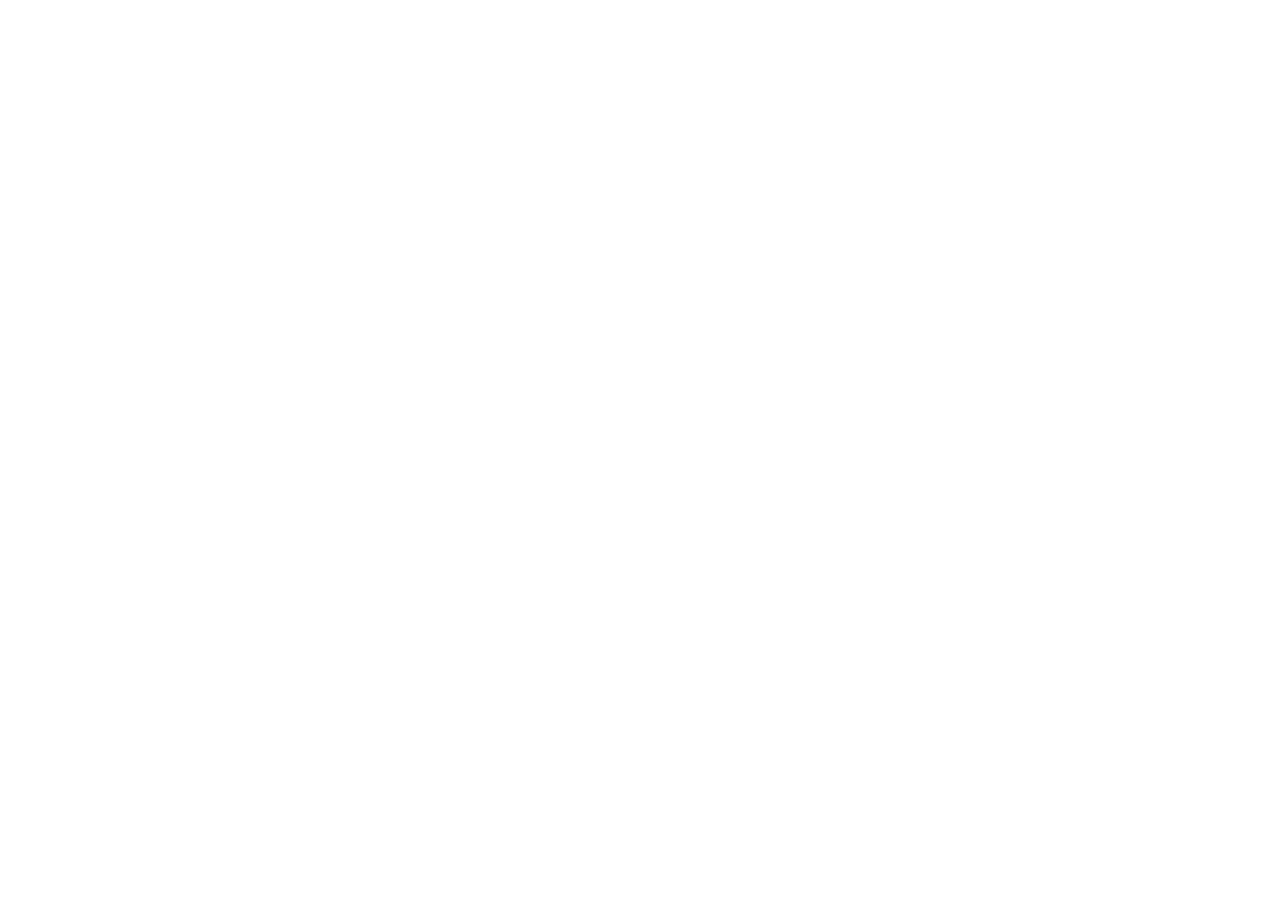
==== index.html @ 54edefe1 "Ddoanie pliku app.js oraz stworzenie struktury plików" ====
<!DOCTYPE html>
<html lang="pl-PL">
<head>
    <meta charset="UTF-8">
    <meta name="viewport" content="width=device-width, initial-scale=1.0">
    <link rel="stylesheet" href="src/css/style.css">
    <title>Document</title>
</head>
<body>
    
<script src="src/js/app.js"></script>
</body>
</html>
---- src/css/style.css ----
* {
    margin: 0;
    padding: 0;
    box-sizing: border-box;
}
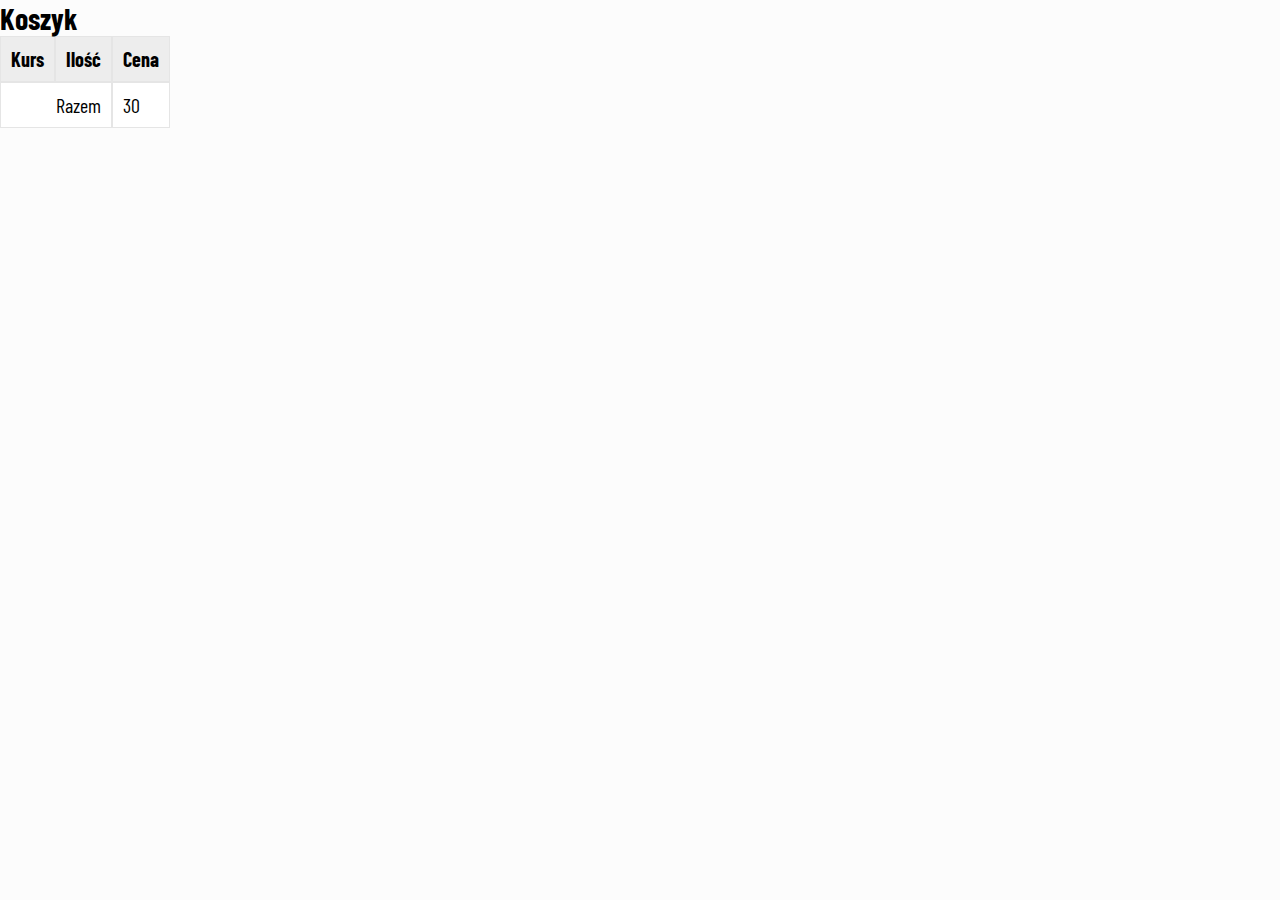
==== commit 552668f7: "Pobranie elementu ze strony" ====
--- a/index.html
+++ b/index.html
@@ -7,7 +7,22 @@
     <title>Document</title>
 </head>
 <body>
-    
+    <h2>Koszyk</h2>
+    <table class="card-table">
+        <thead>
+            <tr>
+                <th>Kurs</th>
+                <th>Ilość</th>
+                <th>Cena</th>
+            </tr>
+        </thead>
+        <tbody id="items">
+            <tr>
+                <td style="text-align: right;" colspan="2">Razem</td>
+                <td id="total-price">0</td>
+            </tr>
+        </tbody>
+    </table>
 <script src="src/js/app.js"></script>
 </body>
 </html>--- a/src/css/style.css
+++ b/src/css/style.css
@@ -1,5 +1,24 @@
+@import url('https://fonts.googleapis.com/css2?family=Barlow+Condensed:ital,wght@0,100;0,200;0,300;0,400;0,500;0,600;0,700;0,800;0,900;1,100;1,200;1,300;1,400;1,500;1,600;1,700;1,800;1,900&display=swap');
+
 * {
     margin: 0;
     padding: 0;
     box-sizing: border-box;
 }
+body {
+    background-color: #fcfcfc;
+    font-family: "Barlow Condensed", sans-serif;
+    font-size: 20px;
+}
+.card-table {
+    background-color: #fff;
+    border-spacing: 0;
+}
+.card-table td,
+.card-table th {
+    border: 1px solid #e5e5e5;
+    padding: 10px;
+}
+.card-table th {
+    background-color: #ededed;
+}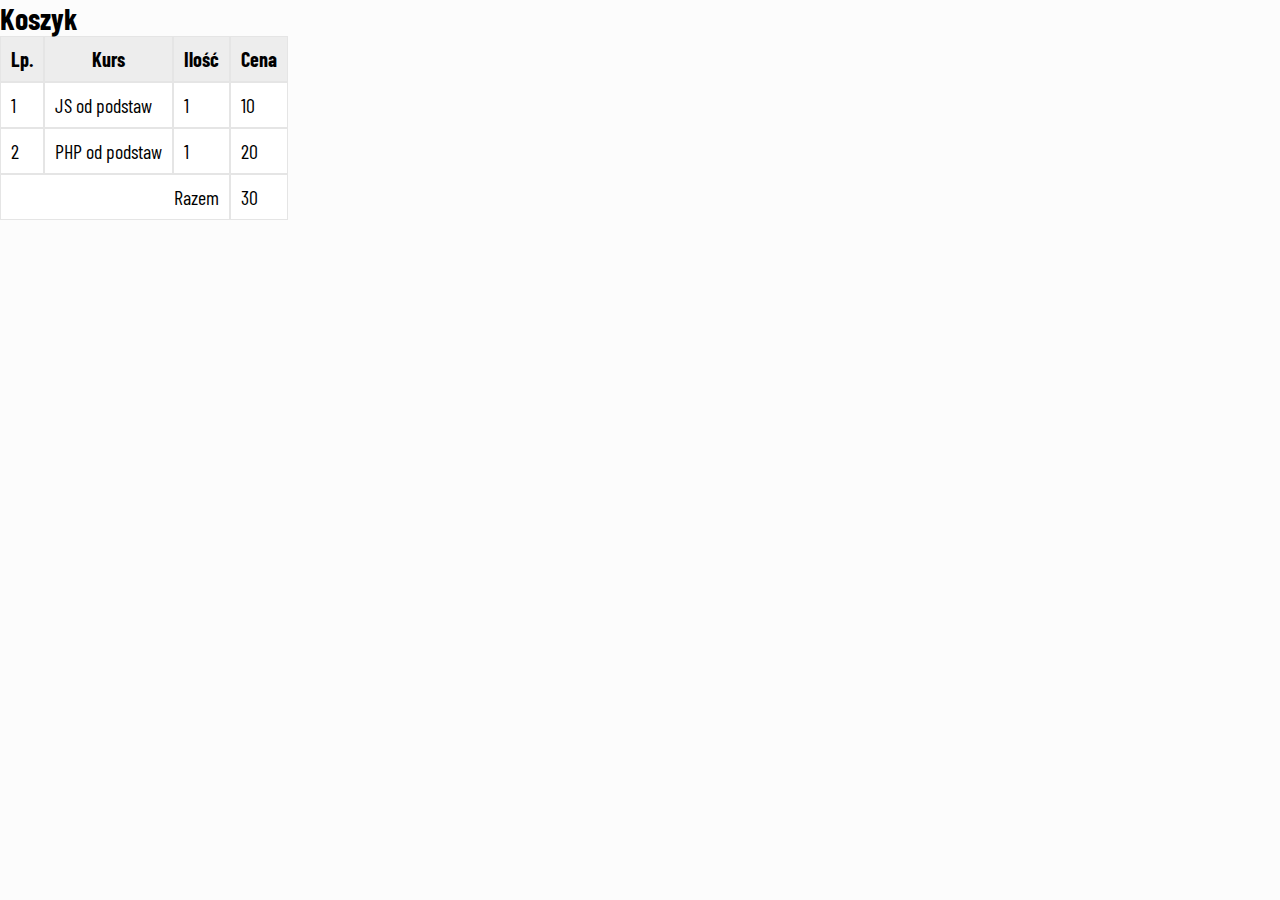
==== commit b7e09cf3: "Uzupełnienie dodawania wierszy do tabeli" ====
--- a/index.html
+++ b/index.html
@@ -11,17 +11,20 @@
     <table class="card-table">
         <thead>
             <tr>
+                <th>Lp.</th>
                 <th>Kurs</th>
                 <th>Ilość</th>
                 <th>Cena</th>
             </tr>
         </thead>
         <tbody id="items">
+        </tbody>
+        <tfoot>
             <tr>
-                <td style="text-align: right;" colspan="2">Razem</td>
+                <td style="text-align: right;" colspan="3">Razem</td>
                 <td id="total-price">0</td>
             </tr>
-        </tbody>
+        </tfoot>
     </table>
 <script src="src/js/app.js"></script>
 </body>
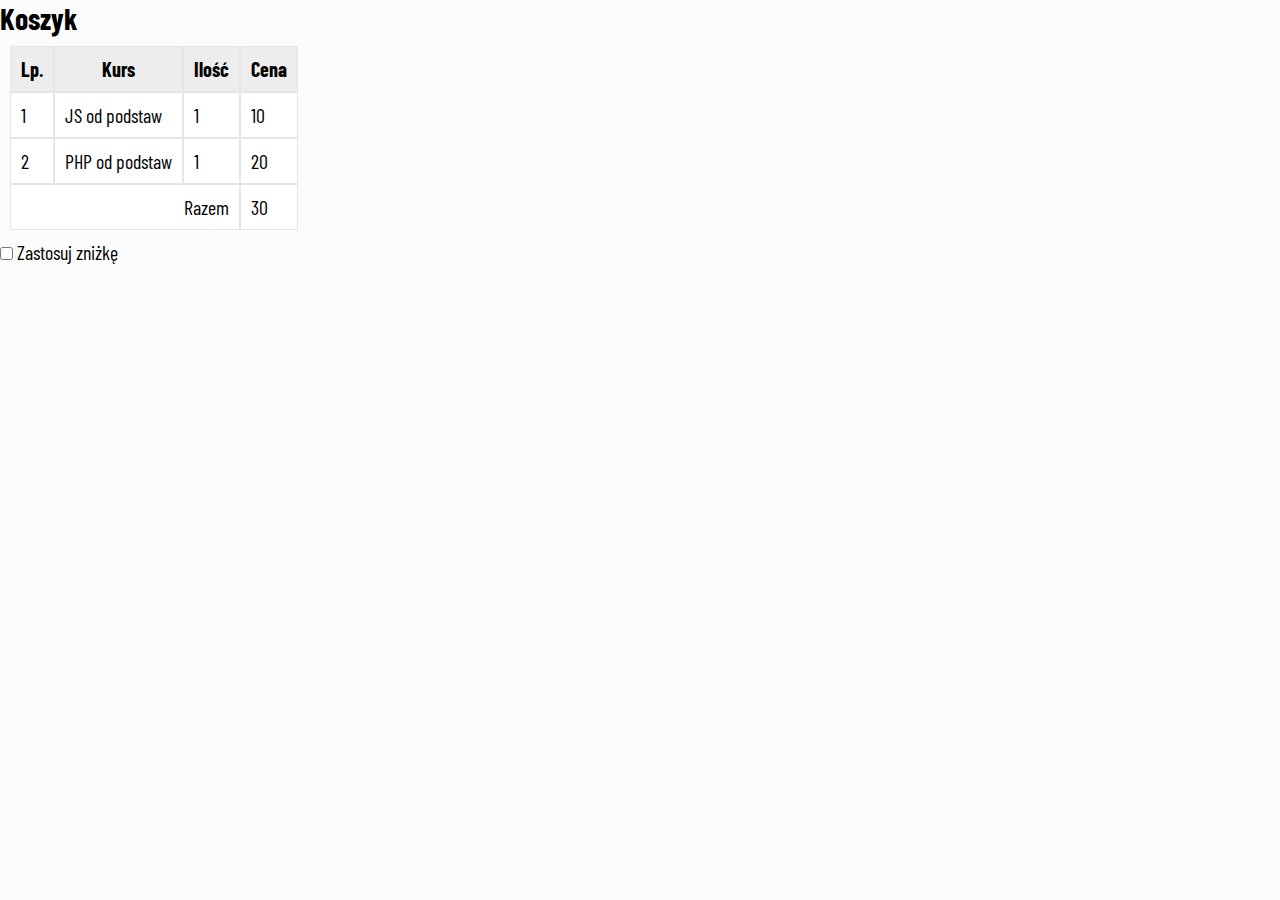
==== commit 4950c5df: "Dodanie cheboxa z obsługą zniżki" ====
--- a/index.html
+++ b/index.html
@@ -26,6 +26,10 @@
             </tr>
         </tfoot>
     </table>
+
+    <input type="checkbox" id="add-discount" onclick="addDiscount()">
+    <label for="add-discount">Zastosuj zniżkę</label>
+    <p class="discount hidden" id="discount">Zniżka <b id="discount-amount">0</b> zł.</p>
 <script src="src/js/app.js"></script>
 </body>
 </html>--- a/src/css/style.css
+++ b/src/css/style.css
@@ -13,6 +13,7 @@
 .card-table {
     background-color: #fff;
     border-spacing: 0;
+    margin: 10px;
 }
 .card-table td,
 .card-table th {
@@ -21,4 +22,13 @@
 }
 .card-table th {
     background-color: #ededed;
+}
+.discount {
+    border: 1px solid #819e7a;
+    padding: 4px 8px;
+    background-color: #a8d49d;
+}
+
+.hidden {
+    display: none;
 }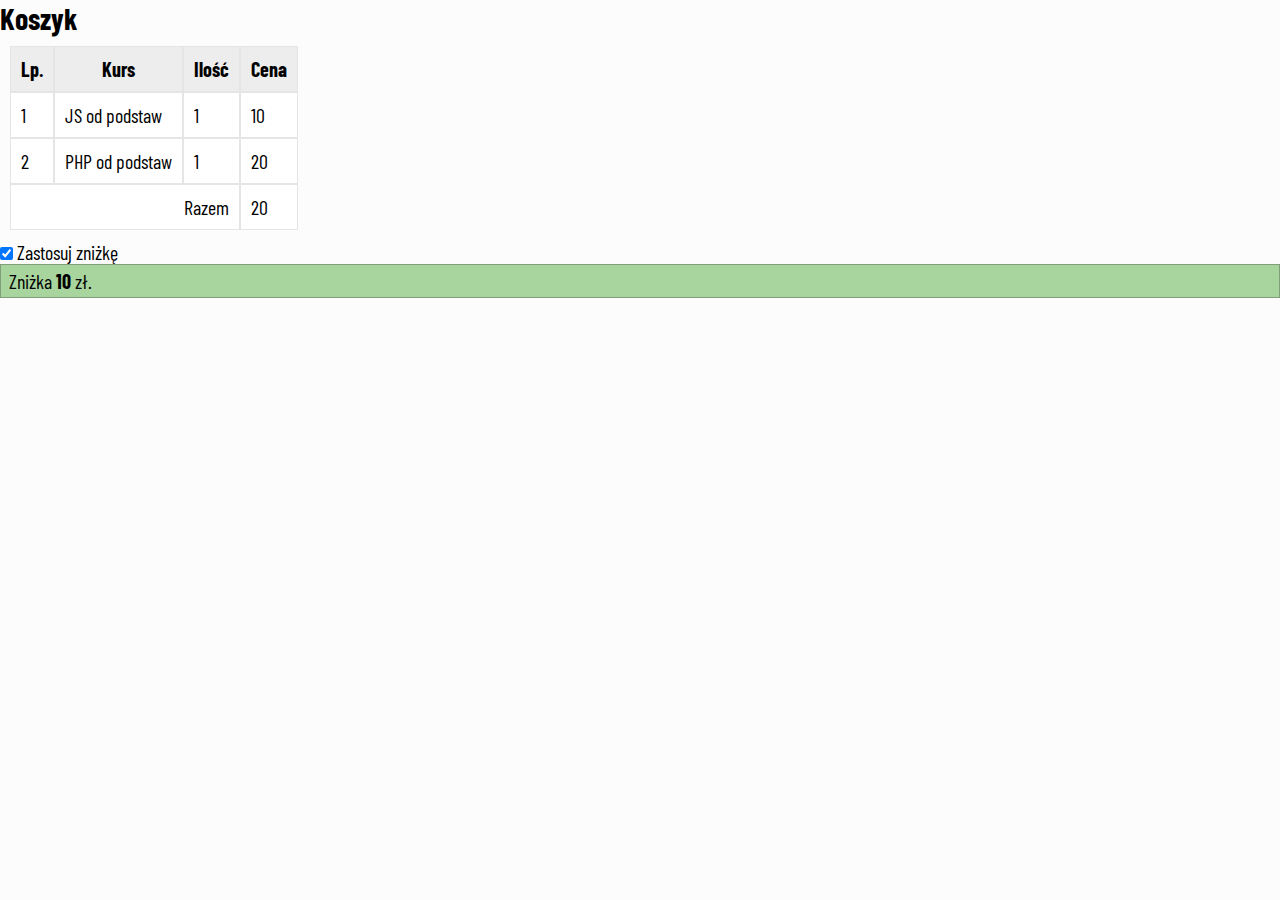
==== commit 3766b256: "Dodanie data attribute oraz automatyczne wywołanie zdarzenia click" ====
--- a/index.html
+++ b/index.html
@@ -27,9 +27,9 @@
         </tfoot>
     </table>
 
-    <input type="checkbox" id="add-discount" onclick="addDiscount()">
+    <input type="checkbox" id="add-discount">
     <label for="add-discount">Zastosuj zniżkę</label>
-    <p class="discount hidden" id="discount">Zniżka <b id="discount-amount">0</b> zł.</p>
+    <p class="discount hidden" id="discount" data-discount-should-be-enabled="1">Zniżka <b id="discount-amount">0</b> zł.</p>
 <script src="src/js/app.js"></script>
 </body>
 </html>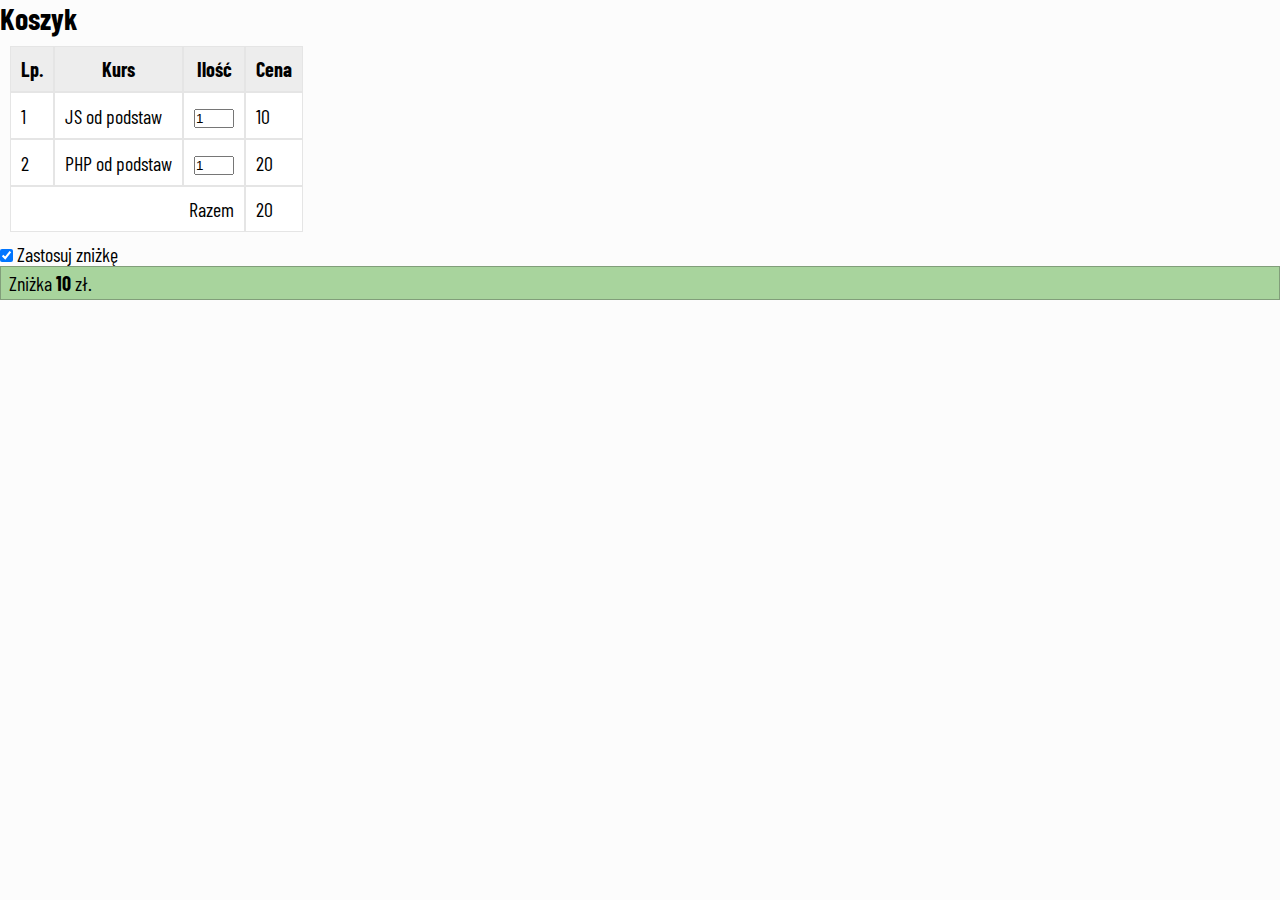
==== commit 4c8f257f: "Bąbelkowanie" ====
--- a/index.html
+++ b/index.html
@@ -26,10 +26,10 @@
             </tr>
         </tfoot>
     </table>
-
+    
     <input type="checkbox" id="add-discount">
     <label for="add-discount">Zastosuj zniżkę</label>
     <p class="discount hidden" id="discount" data-discount-should-be-enabled="1">Zniżka <b id="discount-amount">0</b> zł.</p>
 <script src="src/js/app.js"></script>
 </body>
-</html>+</html>
--- a/src/css/style.css
+++ b/src/css/style.css
@@ -20,6 +20,9 @@
     border: 1px solid #e5e5e5;
     padding: 10px;
 }
+.card-table td input {
+    width: 40px;
+}
 .card-table th {
     background-color: #ededed;
 }
@@ -31,4 +34,7 @@
 
 .hidden {
     display: none;
+}
+.marked {
+    background-color: #e9d7bf;
 }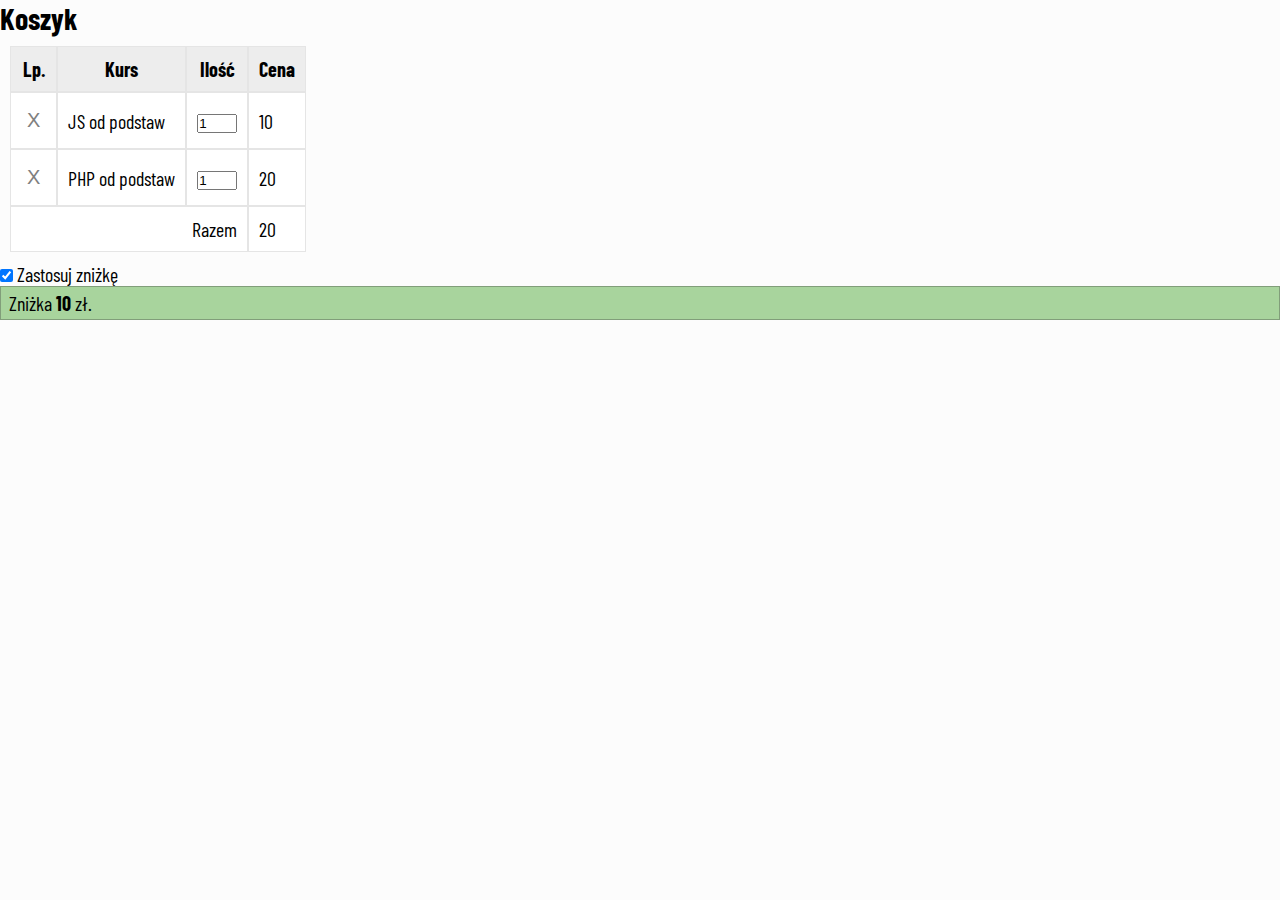
==== commit 24b63be4: "Zadanie z pętli oraz wstęp o zmiennych" ====
--- a/index.html
+++ b/index.html
@@ -30,6 +30,7 @@
     <input type="checkbox" id="add-discount">
     <label for="add-discount">Zastosuj zniżkę</label>
     <p class="discount hidden" id="discount" data-discount-should-be-enabled="1">Zniżka <b id="discount-amount">0</b> zł.</p>
+<script src="src/js/cart.js"></script>
 <script src="src/js/app.js"></script>
 </body>
 </html>
--- a/src/css/style.css
+++ b/src/css/style.css
@@ -37,4 +37,12 @@
 }
 .marked {
     background-color: #e9d7bf;
+}
+.delete {
+    padding: 6px;
+    background: none;
+    border: 0;
+    font-size: 20px;
+    color: grey;
+    cursor: pointer;
 }